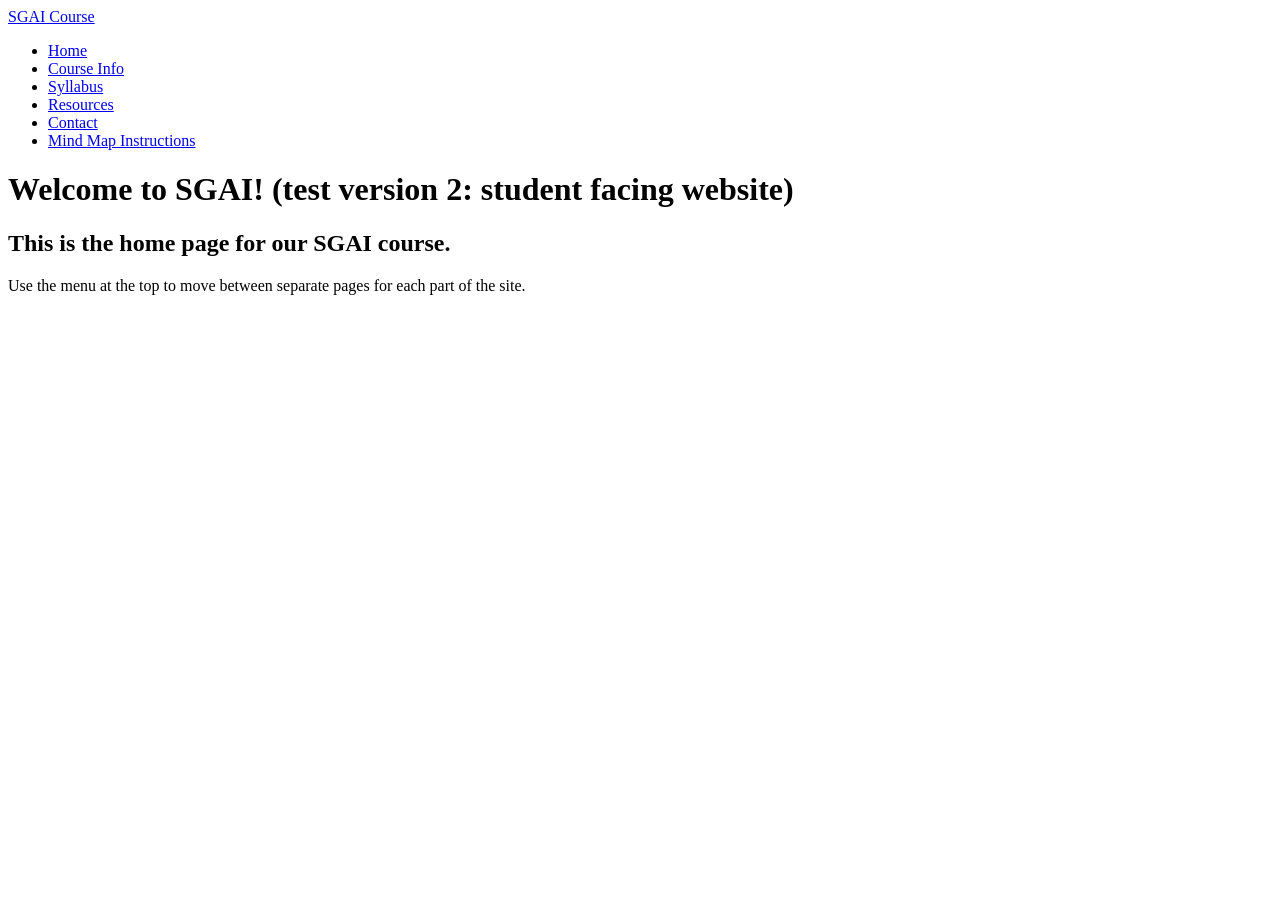
==== index.html @ a97ac7f5 "push first website draft" ====
<!DOCTYPE html>
<html lang="en">
<head>
    <meta charset="UTF-8">
    <meta name="viewport" content="width=device-width, initial-scale=1.0">
    <title>SGAI Course - Home</title>
    <link rel="stylesheet" href="assets/css/style.css">
</head>
<body>
    <header>
        <nav class="top-nav" aria-label="Primary navigation">
            <!--Note that the navigation bar's links below are relative to the current page. The navigation bar uses different links for website subpages -->
            <a class="brand" href="index.html">SGAI Course</a>
            <ul class="menu">
                <li><a class="active" href="index.html">Home</a></li>
                <li><a href="pages/course.html">Course Info</a></li>
                <li><a href="pages/syllabus.html">Syllabus</a></li>
                <li><a href="pages/resources.html">Resources</a></li>
                <li><a href="pages/contact.html">Contact</a></li>
                <li><a href="pages/mindmapInstructions.html">Mind Map Instructions</a></li>

            </ul>
        </nav>
    </header>

    <main>

            <h1>Welcome to SGAI! (test version 2: student facing website)</h1>
            <h2>This is the home page for our SGAI course.</h2>
            <p>Use the menu at the top to move between separate pages for each part of the site.</p>

    </main>

</body>
</html>
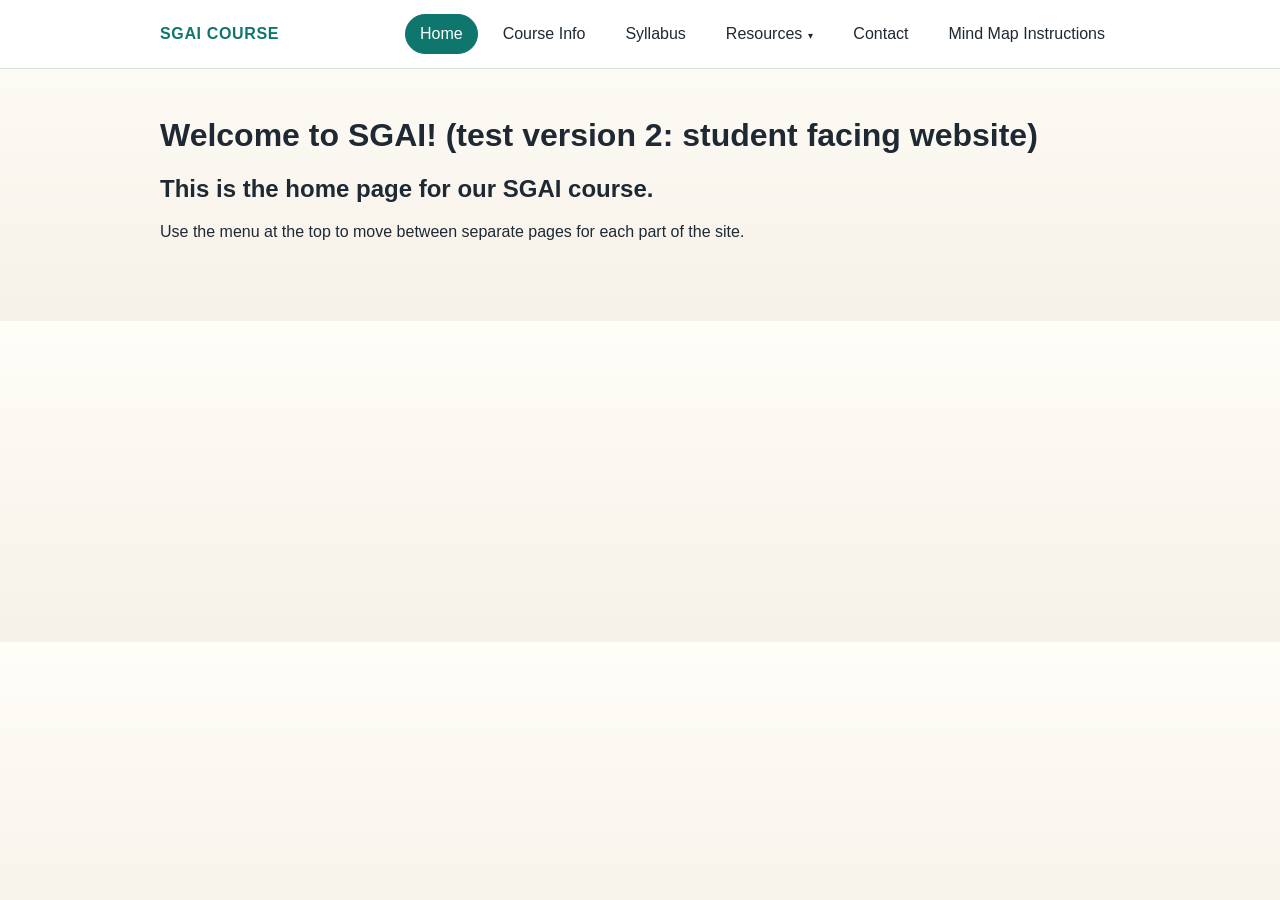
==== commit 5090f896: "updated neu tabs to create dropdown resource tab" ====
--- a/index.html
+++ b/index.html
@@ -15,7 +15,23 @@
                 <li><a class="active" href="index.html">Home</a></li>
                 <li><a href="pages/course.html">Course Info</a></li>
                 <li><a href="pages/syllabus.html">Syllabus</a></li>
-                <li><a href="pages/resources.html">Resources</a></li>
+                <li class="has-dropdown">
+                    <a href="pages/resources.html">Resources</a>
+                    <ul class="dropdown">
+                        <li class="has-dropdown">
+                            <a href="#">Weekly Lectures</a>
+                            <ul class="dropdown sub-dropdown">
+                                <li><a href="pages/resourcesSubPages/weeklyLectures/weekOneLecture.html">Week 1 Lectures</a></li>
+                                <li><a href="pages/resourcesSubPages/weeklyLectures/weekTwoLecture.html">Week 2 Lectures</a></li>
+                                <li><a href="pages/resourcesSubPages/weeklyLectures/weekThreeLecture.html">Week 3 Lectures</a></li>
+                                <li><a href="pages/resourcesSubPages/weeklyLectures/weekFourLecture.html">Week 4 Lectures</a></li>
+                            </ul>
+                        </li>
+                        <li><a href="pages/resourcesSubPages/reading.html">Reading</a></li>
+                        <li><a href="pages/resourcesSubPages/tutorials.html">Tutorials</a></li>
+                        <li><a href="pages/quickLinks.html">Quick Links</a></li>
+                    </ul>
+                </li>
                 <li><a href="pages/contact.html">Contact</a></li>
                 <li><a href="pages/mindmapInstructions.html">Mind Map Instructions</a></li>
 
--- a/assets/css/style.css
+++ b/assets/css/style.css
@@ -0,0 +1,194 @@
+:root {
+    --bg: #f6f1e8;
+    --panel: #ffffff;
+    --text: #1f2933;
+    --accent: #0f766e;
+    --accent-hover: #115e59;
+    --border: #d8e1dc;
+}
+
+* {
+    box-sizing: border-box;
+}
+
+body {
+    margin: 0;
+    font-family: Arial, Helvetica, sans-serif;
+    background: linear-gradient(180deg, #fffdf8 0%, var(--bg) 100%);
+    color: var(--text);
+}
+
+header {
+    position: sticky;
+    top: 0;
+    z-index: 10;
+    background: rgba(255, 255, 255, 0.92);
+    backdrop-filter: blur(10px);
+    border-bottom: 1px solid var(--border);
+}
+
+.top-nav {
+    max-width: 1000px;
+    margin: 0 auto;
+    padding: 14px 20px;
+    display: flex;
+    align-items: center;
+    justify-content: space-between;
+    gap: 16px;
+}
+
+.brand {
+    font-weight: 700;
+    letter-spacing: 0.04em;
+    text-transform: uppercase;
+    color: var(--accent);
+    text-decoration: none;
+    white-space: nowrap;
+}
+
+.menu {
+    display: flex;
+    flex-wrap: wrap;
+    gap: 10px;
+    margin: 0;
+    padding: 0;
+    list-style: none;
+}
+
+.menu a {
+    display: inline-block;
+    padding: 10px 14px;
+    border-radius: 999px;
+    text-decoration: none;
+    color: var(--text);
+    border: 1px solid transparent;
+    transition: background-color 0.2s ease, color 0.2s ease, border-color 0.2s ease;
+}
+
+.menu a:hover,
+.menu a:focus-visible,
+.menu a.active {
+    background: var(--accent);
+    color: white;
+    border-color: var(--accent);
+    outline: none;
+}
+
+main {
+    max-width: 1000px;
+    margin: 0 auto;
+    padding: 48px 20px 64px;
+}
+
+
+h1,
+h2,
+h3,
+p {
+    margin-top: 0;
+}
+
+.section-title {
+    color: var(--accent);
+}
+
+.page-link {
+    display: inline-block;
+    margin-top: 8px;
+    color: var(--accent);
+    text-decoration: none;
+    font-weight: 700;
+}
+
+.page-link:hover,
+.page-link:focus-visible {
+    color: var(--accent-hover);
+}
+
+
+/* --- Dropdown menus (Resources + nested sub-menus) --- */
+
+.menu li {
+    position: relative;
+}
+
+.dropdown {
+    display: none;
+    position: absolute;
+    top: 100%;
+    left: 0;
+    min-width: 190px;
+    margin: 0;
+    padding: 8px;
+    padding-top: 16px;
+    list-style: none;
+    background: var(--panel);
+    border: 1px solid var(--border);
+    border-radius: 16px;
+    box-shadow: 0 12px 24px rgba(31, 41, 51, 0.12);
+    z-index: 20;
+}
+
+.menu > li.has-dropdown:hover > .dropdown,
+.menu > li.has-dropdown:focus-within > .dropdown {
+    display: block;
+}
+
+.dropdown li {
+    list-style: none;
+}
+
+.dropdown a {
+    display: block;
+    padding: 10px 14px;
+    border-radius: 999px;
+    white-space: nowrap;
+    color: var(--text);
+    text-decoration: none;
+    border: 1px solid transparent;
+    transition: background-color 0.2s ease, color 0.2s ease, border-color 0.2s ease;
+}
+
+.dropdown a:hover,
+.dropdown a:focus-visible {
+    background: var(--accent);
+    color: white;
+    border-color: var(--accent);
+    outline: none;
+}
+
+/* Third-level menu flies out to the right */
+.dropdown .sub-dropdown {
+    top: -8px;
+    left: 100%;
+    padding-left: 16px;
+}
+
+.dropdown li.has-dropdown:hover > .sub-dropdown,
+.dropdown li.has-dropdown:focus-within > .sub-dropdown {
+    display: block;
+}
+
+/* Small arrow hints */
+.menu > li.has-dropdown > a::after {
+    content: "▾";
+    font-size: 0.65em;
+    margin-left: 6px;
+    vertical-align: middle;
+}
+
+.dropdown li.has-dropdown > a::after {
+    content: "▸";
+    float: right;
+    margin-left: 10px;
+    font-size: 0.65em;
+}
+
+.has-dropdown > .dropdown::before {
+    content: "";
+    position: absolute;
+    top: -12px;
+    left: 0;
+    right: 0;
+    height: 12px;
+}
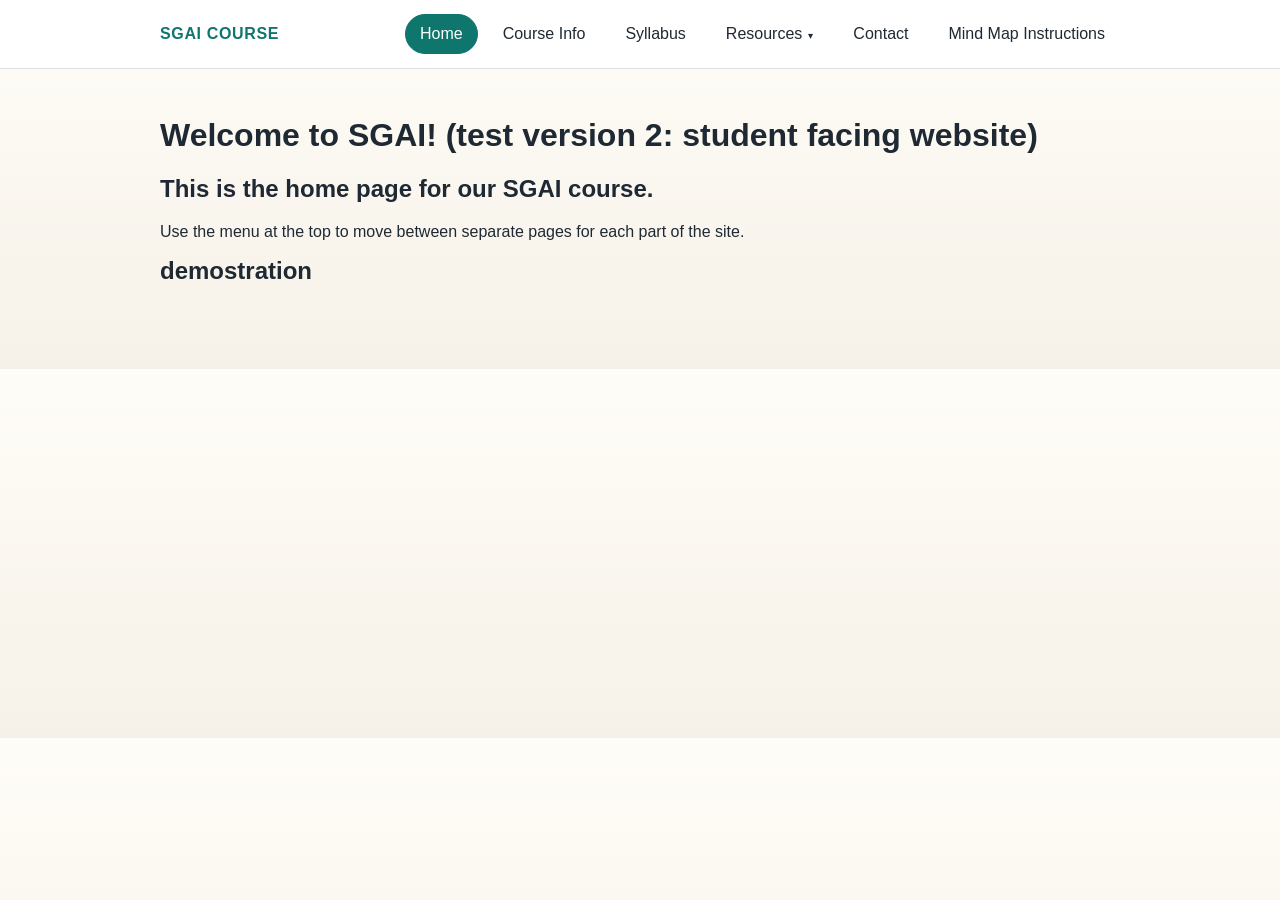
==== commit 35f03df9: "test" ====
--- a/index.html
+++ b/index.html
@@ -44,6 +44,7 @@
             <h1>Welcome to SGAI! (test version 2: student facing website)</h1>
             <h2>This is the home page for our SGAI course.</h2>
             <p>Use the menu at the top to move between separate pages for each part of the site.</p>
+            <h2>demostration </h2>
 
     </main>
 
